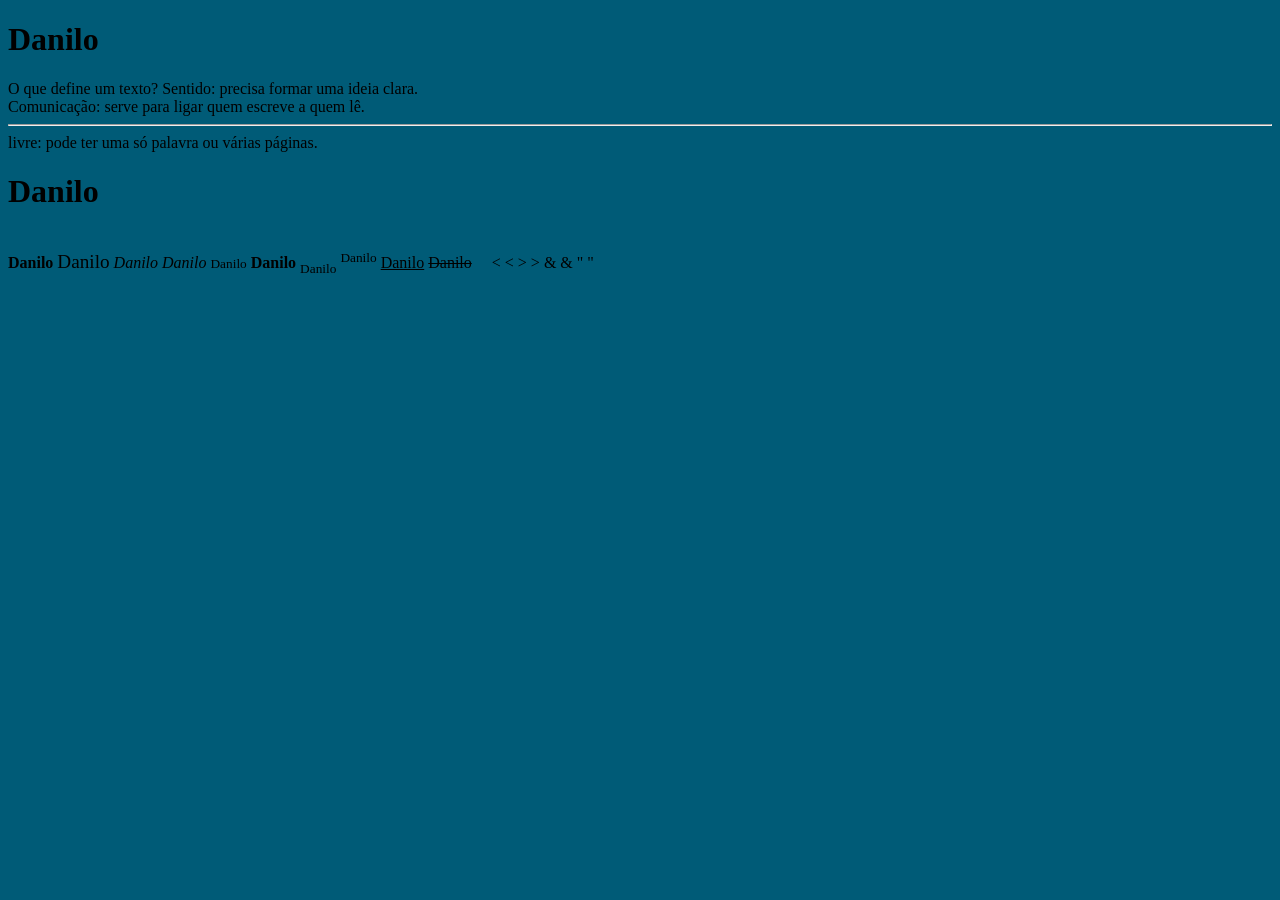
==== index.html @ aeaa7df4 "entidades de caracteres" ====
<!DOCTYPE html> <!-- Essa deve ser a primeira linha do código. DOCTYPE não é uma
tag. Na realidade, refere a uma instrução do seu documento para o navegador
saber como deverá mostrar o site da melhor maneira possível. É essencial deixar
definido que o DOCTYPE é obrigatório e deve ser colocado sempre na primeira
linha. -->
<html lang="en"> <!-- O documento sempre iniciará com essa tag. -->
<head> <!-- A tag head funciona como um cabeçalho, normalmente todas as
linkagens são colocadas aqui, entre a abertura e o fechamento da própria
tag.-->
    <meta charset="UTF-8"> <!--Definição de caracteres de leitura da pagina-->
    <meta name="viewport" content="width=device-width, initial-scale=1.0"> <!--Definição de responsividade-->
    <title>Pagina prin</title>
</head> <!-- O documento sempre iniciará com essa tag. -->
<body bgcolor="#005b77"> <!-- Aqui será o corpo da página. -->
    <h1>Danilo</h1>

    O que define um texto?
    Sentido: precisa formar uma ideia clara.<br>
    Comunicação: serve para ligar quem escreve a quem lê.
    <hr>livre: pode ter uma só palavra ou várias páginas.</hr> <!-- tag <hr> = Linha Horizontal. -->
    <!--Desenvolvimento de pagina HTML-->
    <h1>Danilo</h1><br>

    <b>Danilo</b> <!--negrito-->
    <big>Danilo</big> <!-- grande-->
    <em>Danilo</em>
    <i>Danilo</i>
    <small>Danilo</small>
    <strong>Danilo</strong>
    <sub>Danilo</sub>
    <sup>Danilo</sup>
    <ins>Danilo</ins>
    <del>Danilo</del>


    &nbsp;  <!-- espaço não separavel-->
    &#160;  <!-- espaço não separavel-->
    &lt;  <!-- < menor do que-->
    &#60; <!-- < menor do que-->
    &gt; <!-- > menor do que-->
    &#62; <!-- > menor do que-->
    &amp; <!-- < & e comercial-->
    &#38; <!-- < & e comercial-->
    &quot <!-- < " aspas-->
    &#34; <!-- < " aspas-->



</body>
</html> <!-- O documento sempre fechará com essa tag. -->
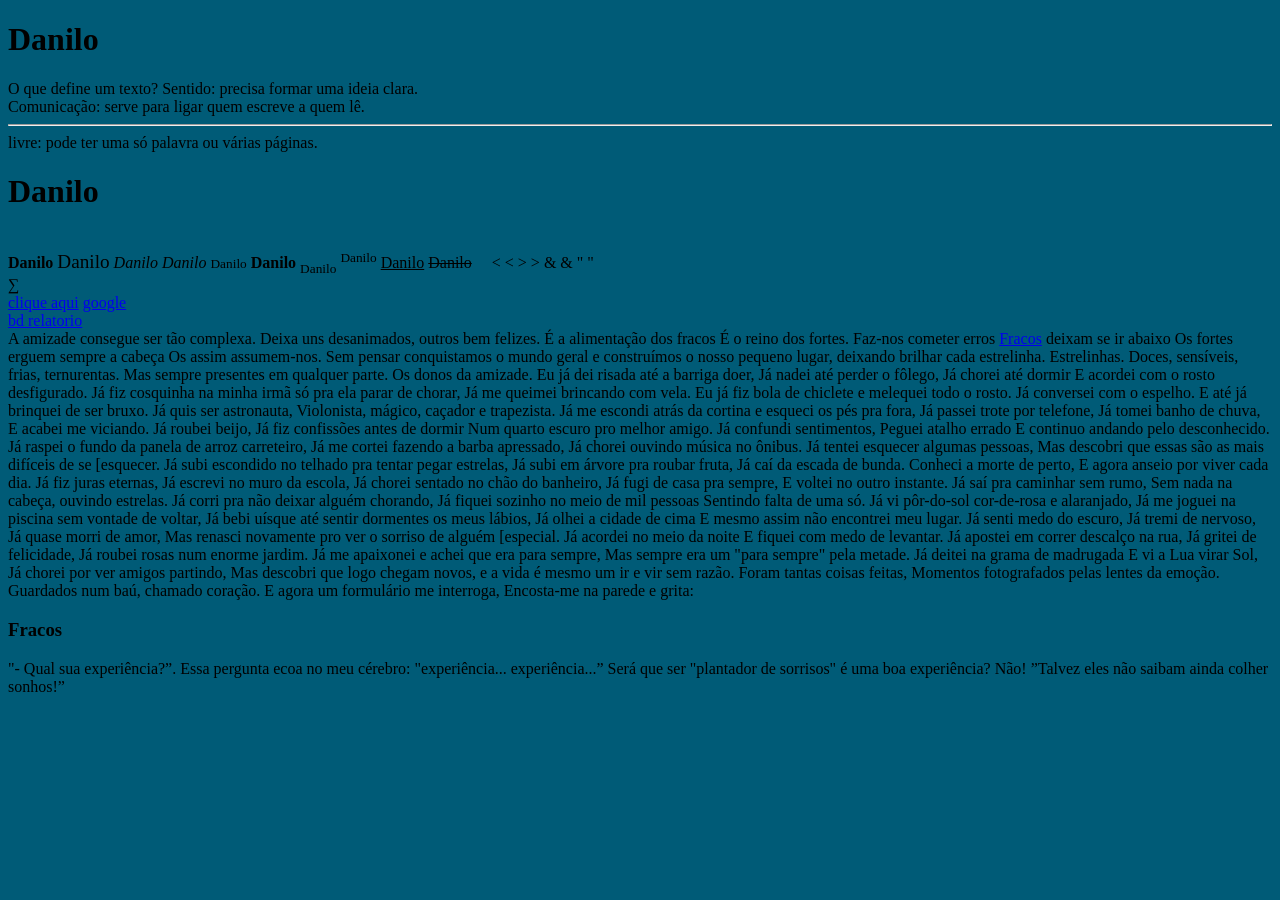
==== commit e812a82e: "NOVAS TAG" ====
--- a/index.html
+++ b/index.html
@@ -44,8 +44,114 @@
     &#38; <!-- < & e comercial-->
     &quot <!-- < " aspas-->
     &#34; <!-- < " aspas-->
+    <br>
+    &sum;
+    <br>
+
+    <a href="index1.html">clique  aqui</a> <!-- tag de link <a href="xxxx">teste</a>-->
+    <a href="http://www.google.com.br"target="_blank">google</a><br>
+    <a href="Controler/bd.html">bd relatorio</a><br>
+
+A amizade consegue ser tão complexa.
+Deixa uns desanimados, outros bem felizes.
+É a alimentação dos fracos
+É o reino dos fortes.
+
+Faz-nos cometer erros
+<a href="#fracos">Fracos</a> deixam se ir abaixo
+Os fortes erguem sempre a cabeça
+Os assim assumem-nos.
+
+Sem pensar conquistamos
+o mundo geral 
+e construímos o nosso pequeno lugar,
+deixando brilhar cada estrelinha.
+
+Estrelinhas.
+Doces, sensíveis, frias, ternurentas.
+Mas sempre presentes em qualquer parte.
+Os donos da amizade.
+
+Eu já dei risada até a barriga doer,
+Já nadei até perder o fôlego,
+Já chorei até dormir
+E acordei com o rosto desfigurado.
+Já fiz cosquinha na minha irmã só pra ela parar de chorar,
+Já me queimei brincando com vela.
+Eu já fiz bola de chiclete e melequei todo o rosto.
+Já conversei com o espelho.
+E até já brinquei de ser bruxo.
+Já quis ser astronauta,
+Violonista, mágico, caçador e trapezista.
+Já me escondi atrás da cortina e esqueci os pés pra fora,
+Já passei trote por telefone,
+Já tomei banho de chuva,
+E acabei me viciando.
+Já roubei beijo,
+Já fiz confissões antes de dormir
+Num quarto escuro pro melhor amigo.
+Já confundi sentimentos,
+Peguei atalho errado
+E continuo andando pelo desconhecido.
+Já raspei o fundo da panela de arroz carreteiro,
+Já me cortei fazendo a barba apressado,
+Já chorei ouvindo música no ônibus.
+Já tentei esquecer algumas pessoas,
+Mas descobri que essas são as mais difíceis de se
+[esquecer.
+Já subi escondido no telhado pra tentar pegar estrelas,
+Já subi em árvore pra roubar fruta,
+Já caí da escada de bunda.
+Conheci a morte de perto,
+E agora anseio por viver cada dia.
+Já fiz juras eternas,
+Já escrevi no muro da escola,
+Já chorei sentado no chão do banheiro,
+Já fugi de casa pra sempre,
+E voltei no outro instante.
+Já saí pra caminhar sem rumo,
+Sem nada na cabeça, ouvindo estrelas.
+Já corri pra não deixar alguém chorando,
+Já fiquei sozinho no meio de mil pessoas
+Sentindo falta de uma só.
+Já vi pôr-do-sol cor-de-rosa e alaranjado,
+Já me joguei na piscina sem vontade de voltar,
+Já bebi uísque até sentir dormentes os meus lábios,
+Já olhei a cidade de cima
+E mesmo assim não encontrei meu lugar.
+Já senti medo do escuro,
+Já tremi de nervoso,
+Já quase morri de amor,
+Mas renasci novamente pro ver o sorriso de alguém
+[especial.
+Já acordei no meio da noite
+E fiquei com medo de levantar.
+Já apostei em correr descalço na rua,
+Já gritei de felicidade,
+Já roubei rosas num enorme jardim.
+Já me apaixonei e achei que era para sempre,
+Mas sempre era um "para sempre" pela metade.
+Já deitei na grama de madrugada
+E vi a Lua virar Sol,
+Já chorei por ver amigos partindo,
+Mas descobri que logo chegam novos,
+e a vida é mesmo um ir e vir sem razão.
+Foram tantas coisas feitas,
+Momentos fotografados pelas lentes da emoção.
+Guardados num baú, chamado coração.
+E agora um formulário me interroga,
+Encosta-me na parede e grita:
+<a name="fracos"><h3>Fracos</h3></a>
+"- Qual sua experiência?”.
+Essa pergunta ecoa no meu cérebro:
+"experiência... experiência...”
+Será que ser "plantador de sorrisos" é uma boa
+experiência?
+Não!
+”Talvez eles não saibam ainda colher sonhos!”
+<a name="fracos"></a>
 
 
 
 </body>
-</html> <!-- O documento sempre fechará com essa tag. -->+</html> <!-- O documento sempre fechará com essa tag. -->
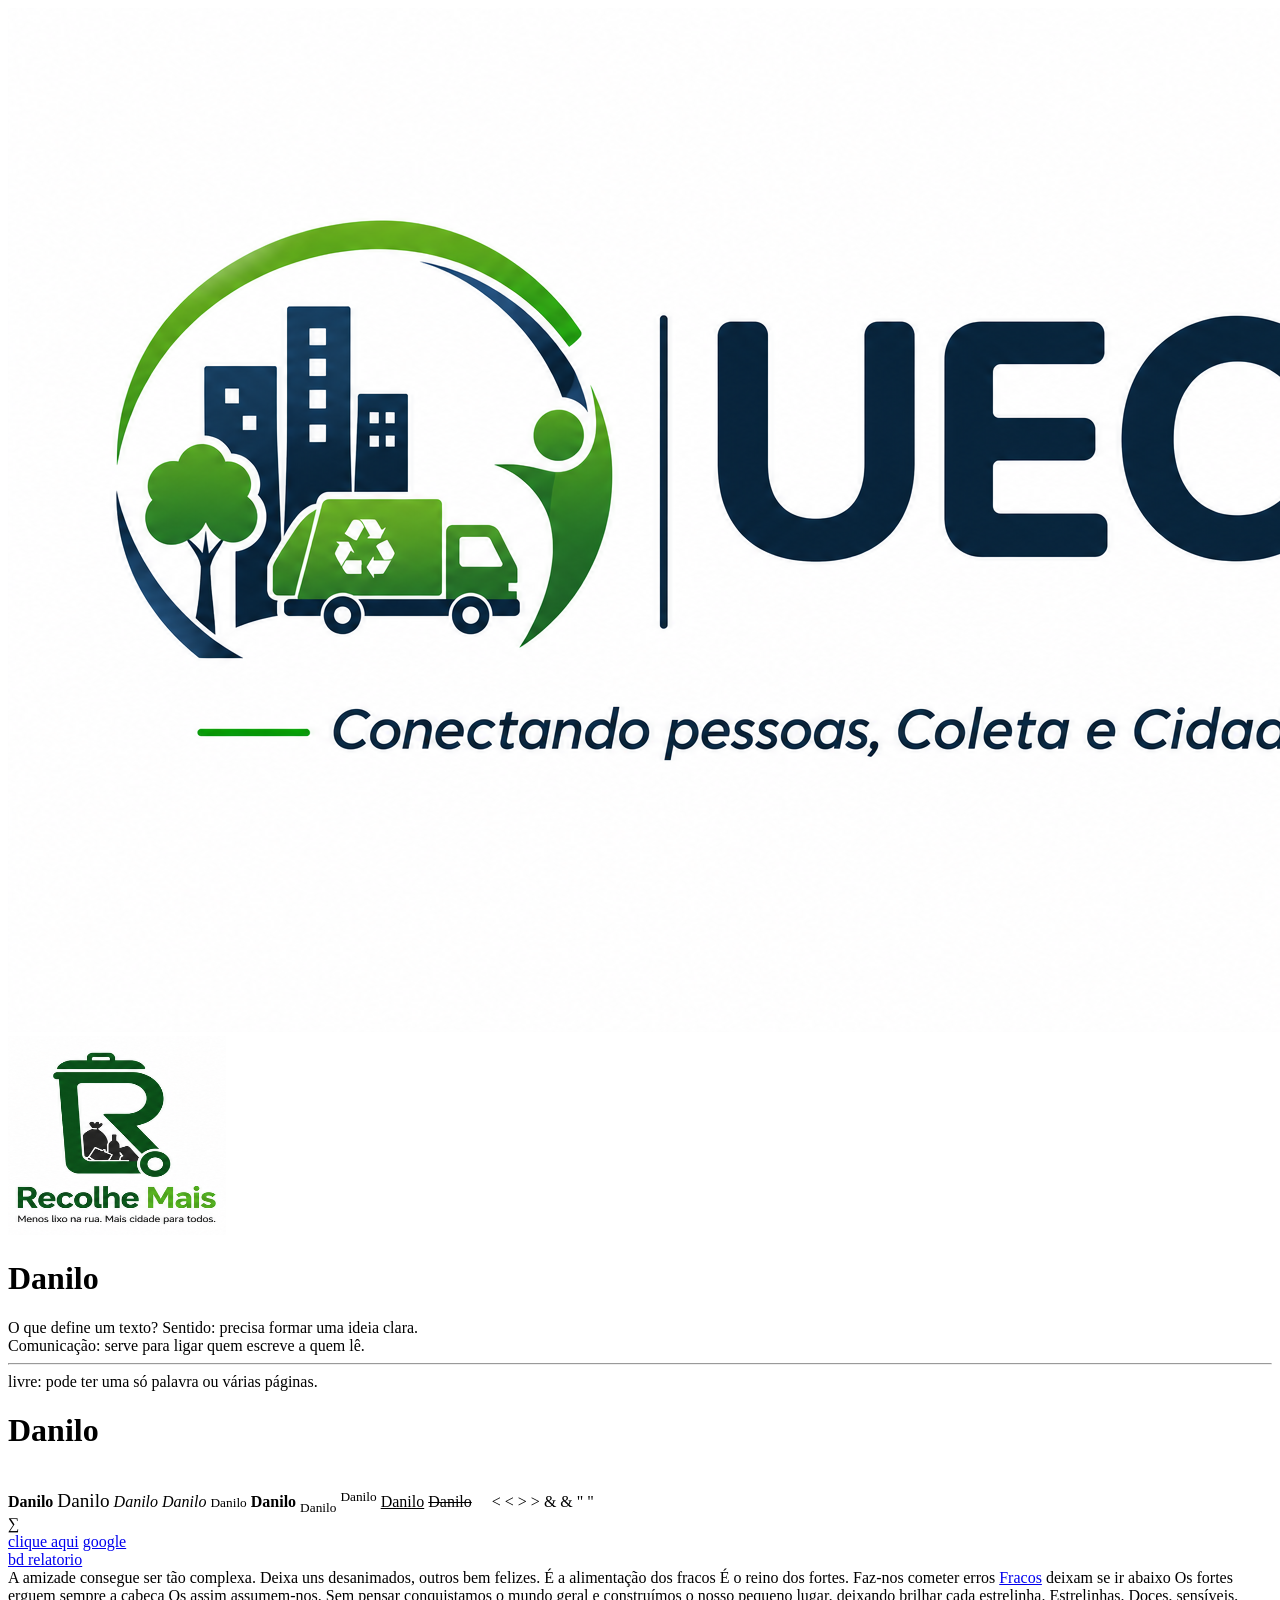
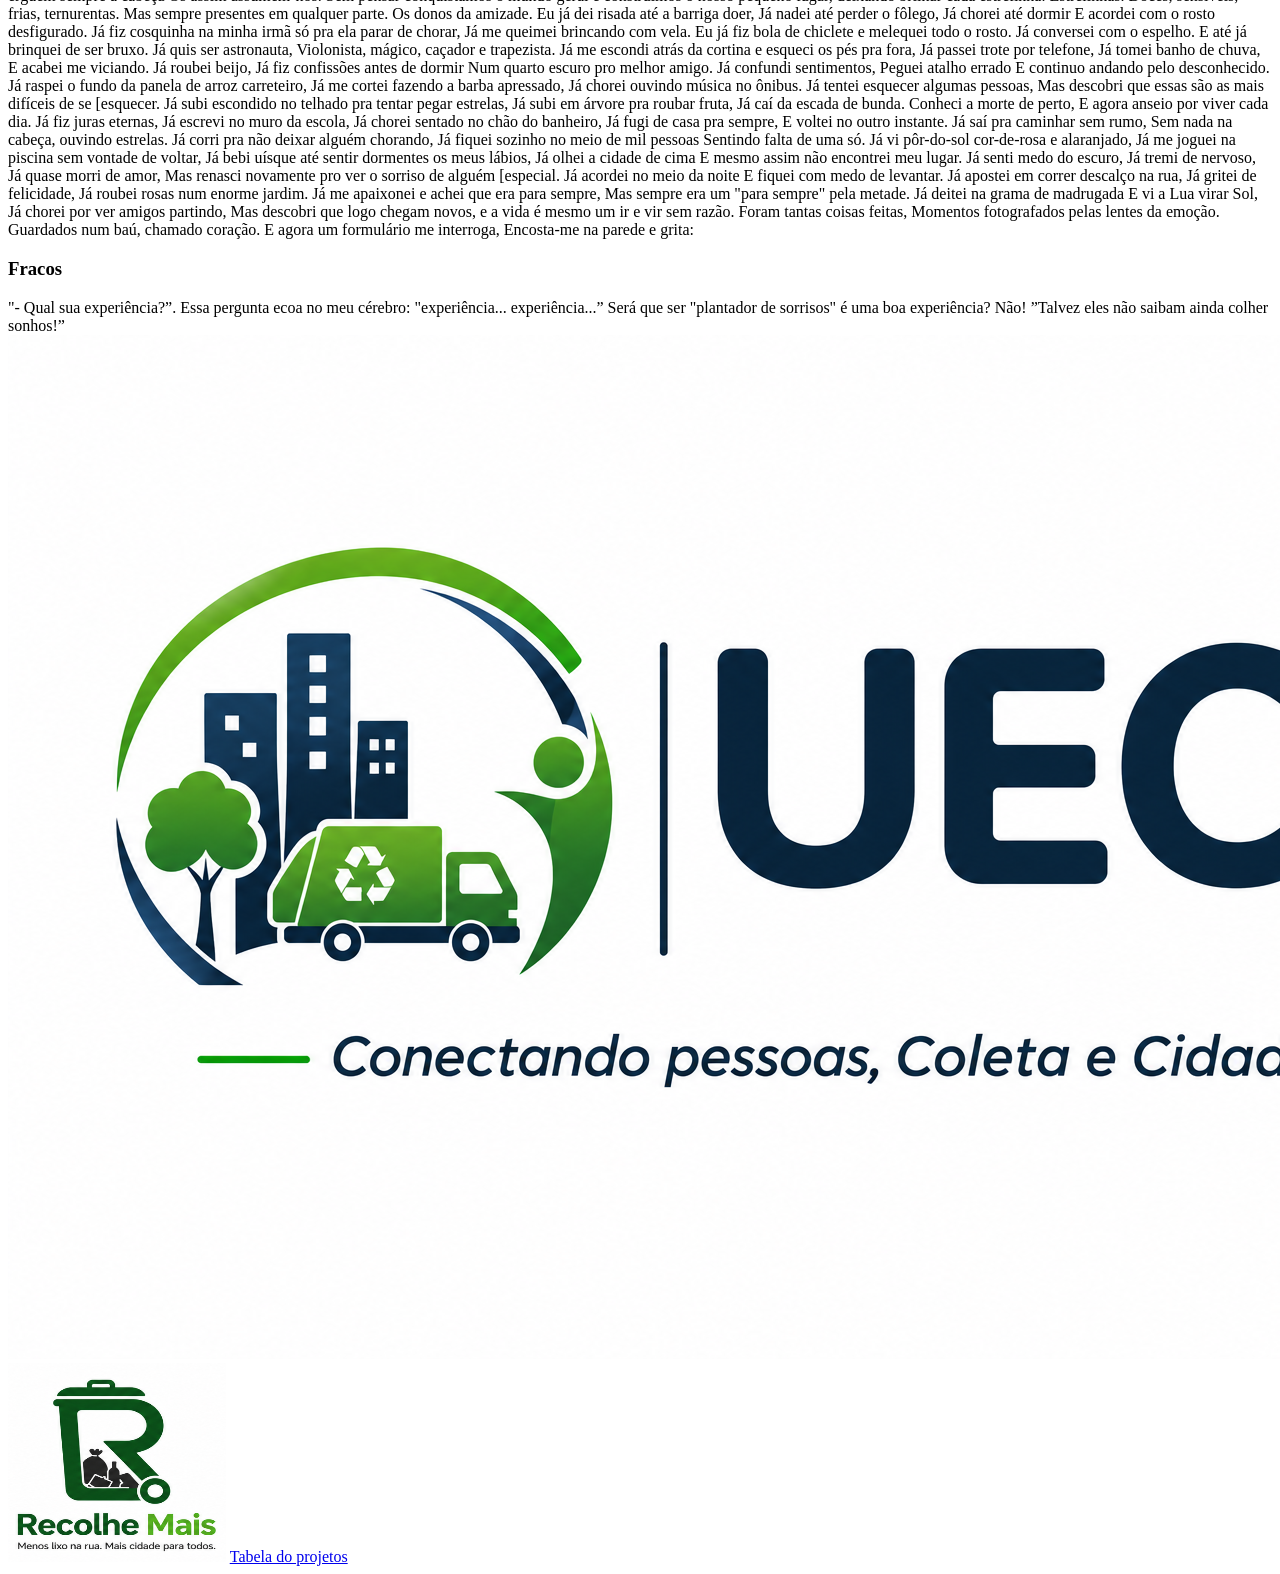
==== commit 410d152f: "ICON" ====
--- a/index.html
+++ b/index.html
@@ -12,7 +12,10 @@
     <meta name="viewport" content="width=device-width, initial-scale=1.0"> <!--Definição de responsividade-->
     <title>Pagina prin</title>
 </head> <!-- O documento sempre iniciará com essa tag. -->
-<body bgcolor="#005b77"> <!-- Aqui será o corpo da página. -->
+<body bgcolor="#ffffff"> <!-- Aqui será o corpo da página. -->
+    <img src="icon/log_statup.png" Width 0,1% height 0,1% alt"Statup"/>
+    <img src="icon/log_web.png" Width 150% height 150% alt"web"/>
+    
     <h1>Danilo</h1>
 
     O que define um texto?
@@ -152,6 +155,15 @@
 <a name="fracos"></a>
 
 
+<img src="icon/log_statup.png" alt"Statup"/>
+<img src="icon/log_web.png" alt"web"/>
+
+<a href="Tabela.html">Tabela do projetos</a>
+
 
 </body>
+
+
+
+
 </html> <!-- O documento sempre fechará com essa tag. -->
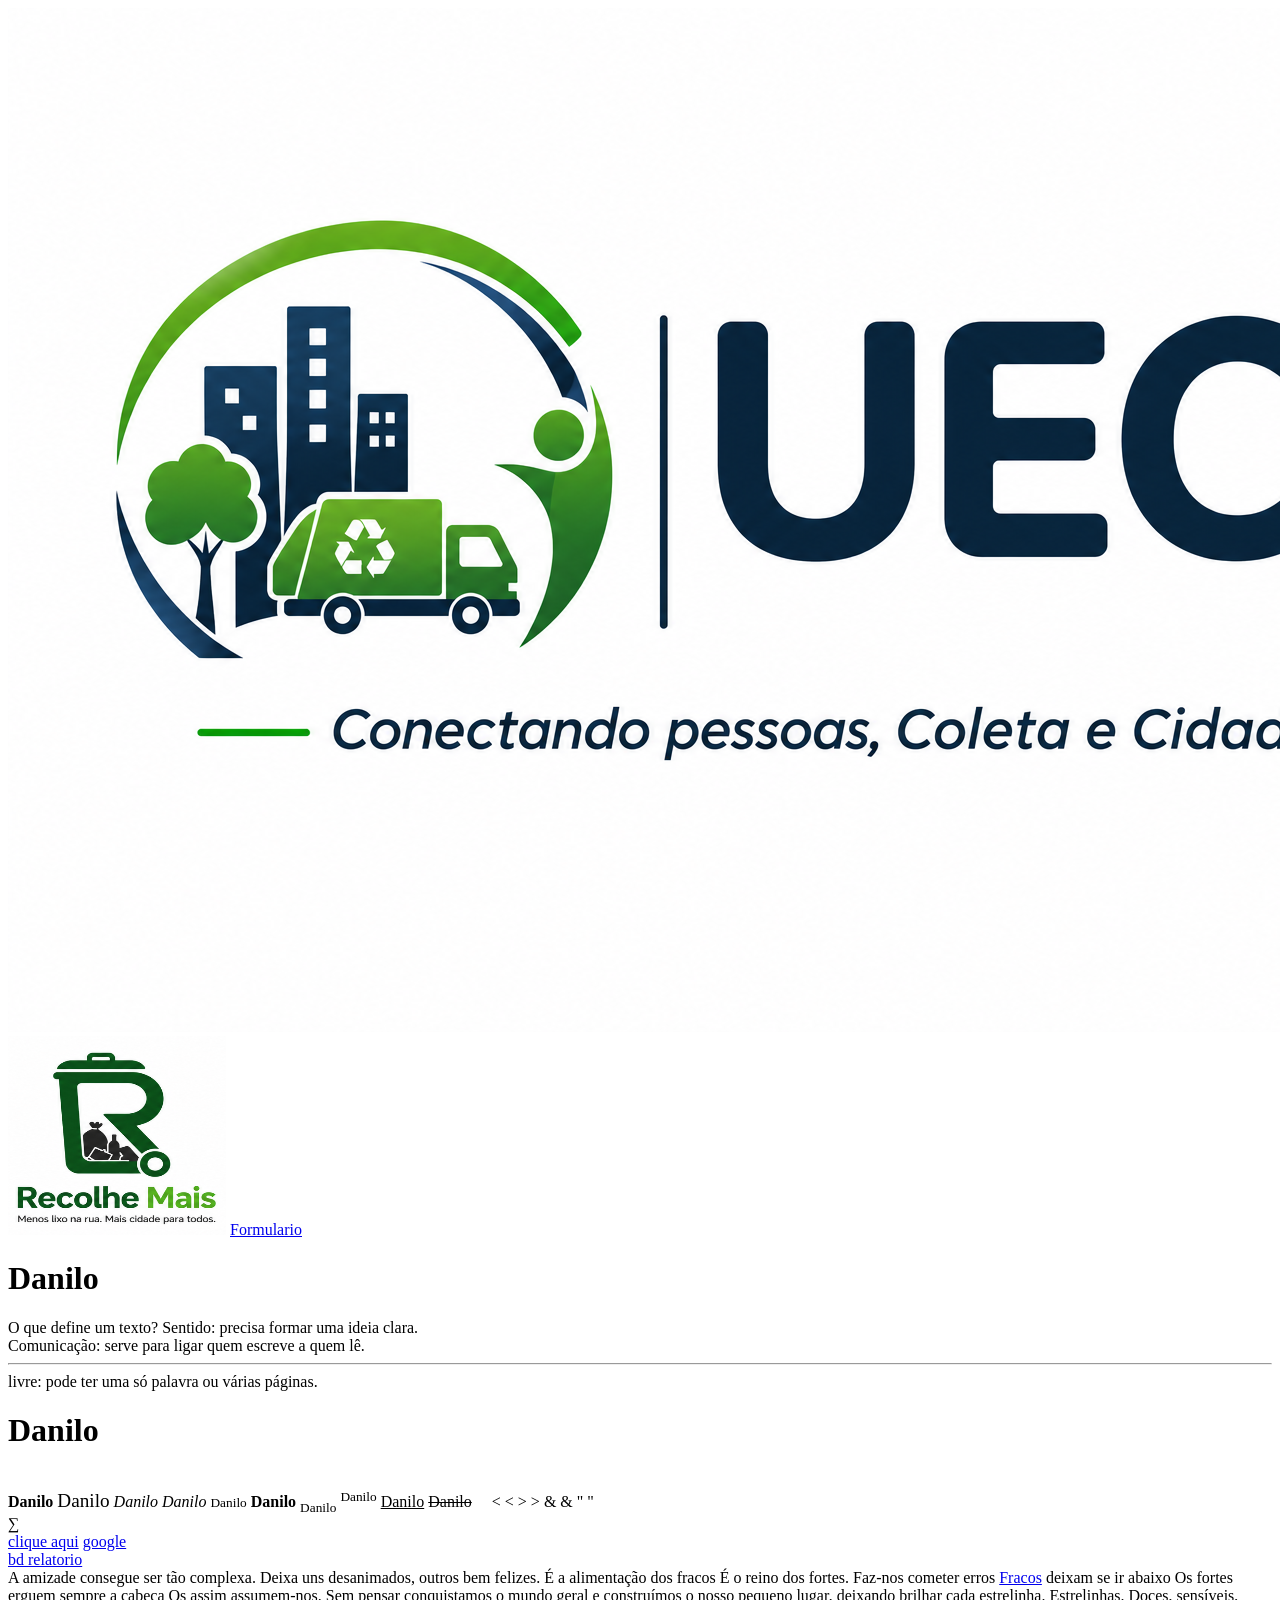
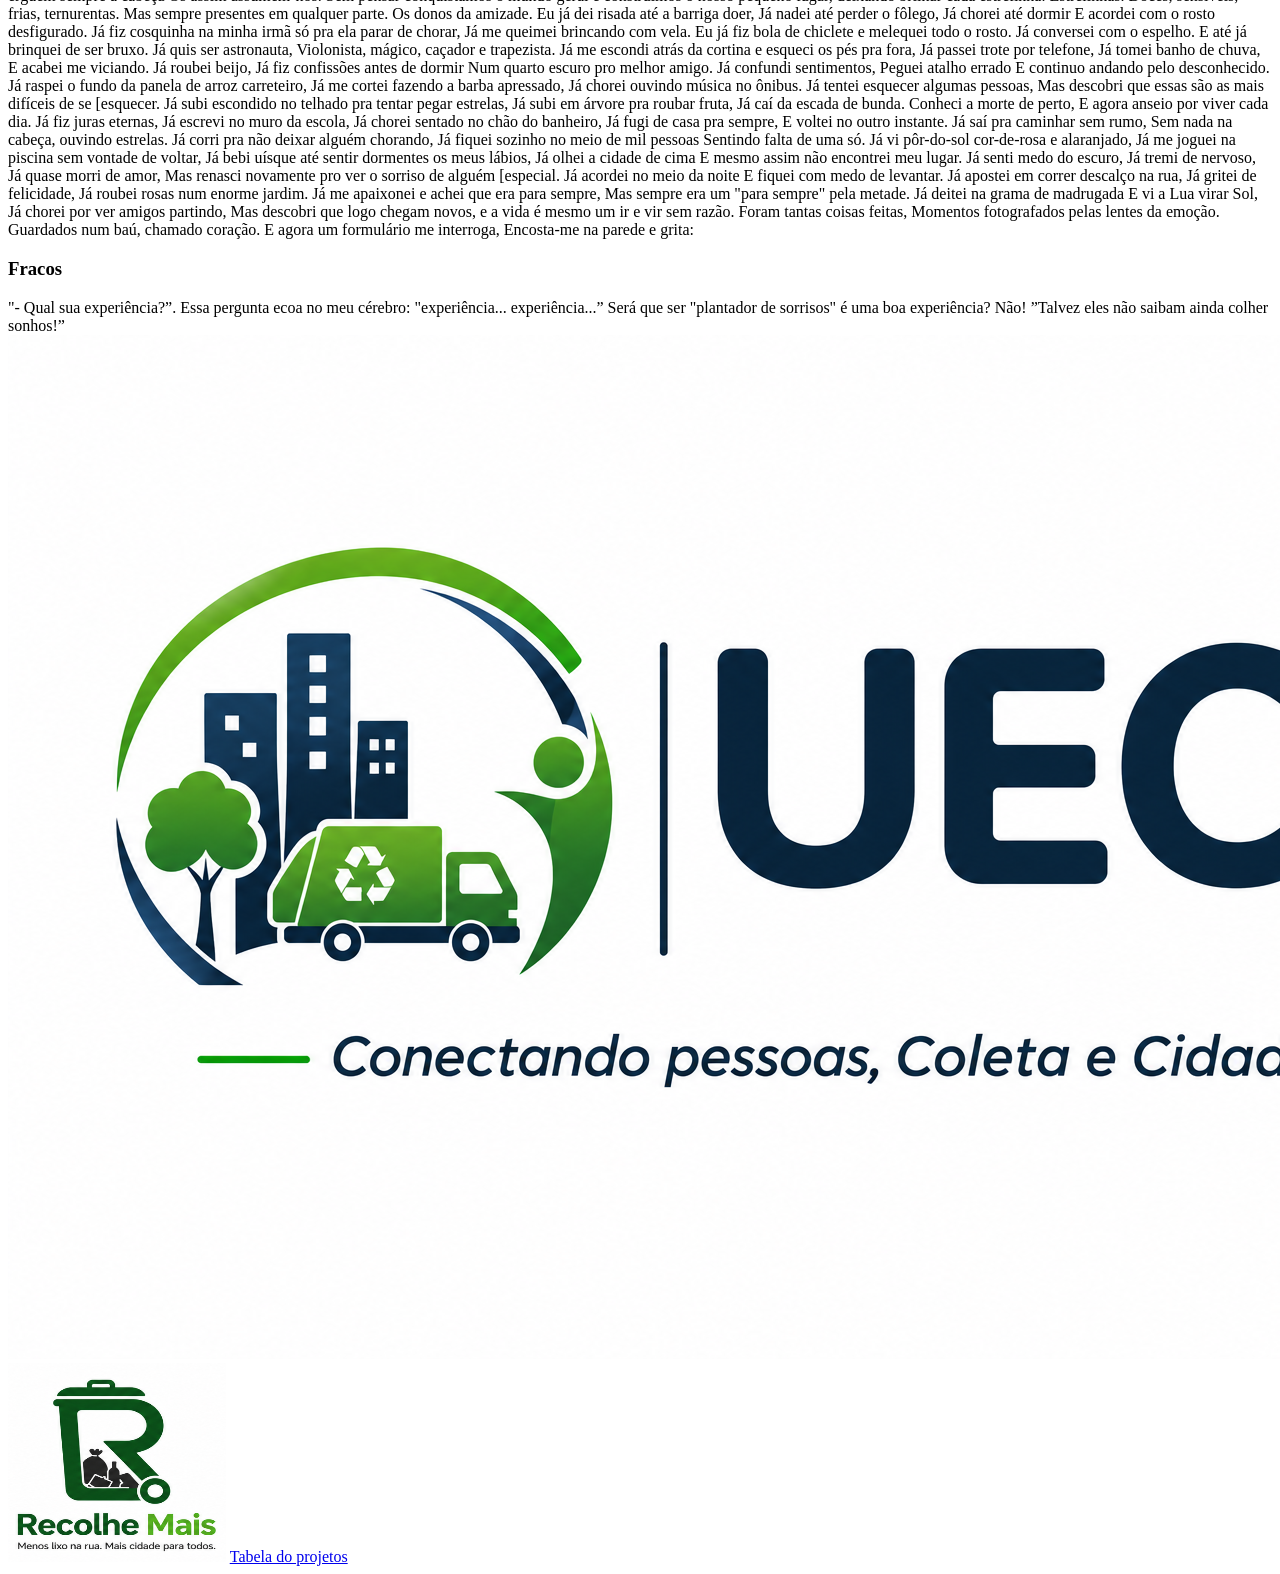
==== commit 0551e739: "formulario" ====
--- a/index.html
+++ b/index.html
@@ -15,6 +15,7 @@
 <body bgcolor="#ffffff"> <!-- Aqui será o corpo da página. -->
     <img src="icon/log_statup.png" Width 0,1% height 0,1% alt"Statup"/>
     <img src="icon/log_web.png" Width 150% height 150% alt"web"/>
+    <a href="form.html">Formulario</a>
     
     <h1>Danilo</h1>
 
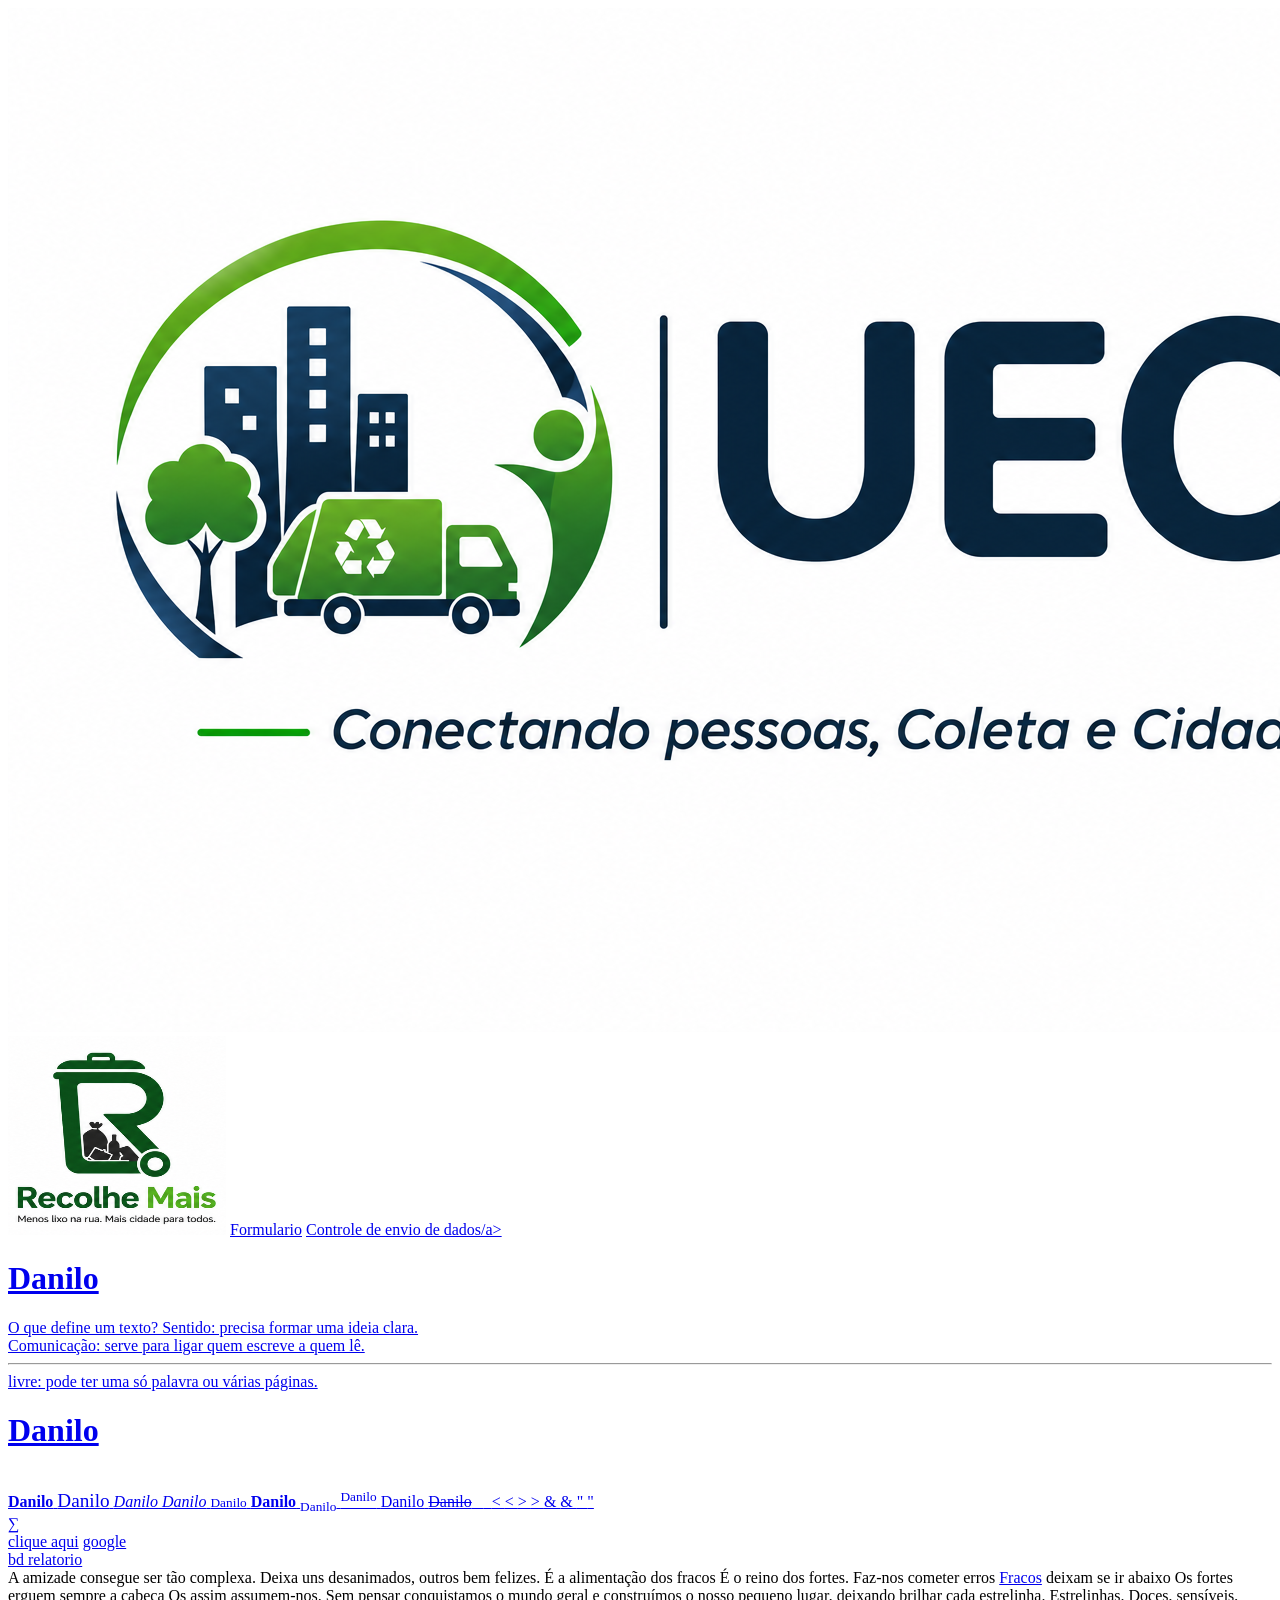
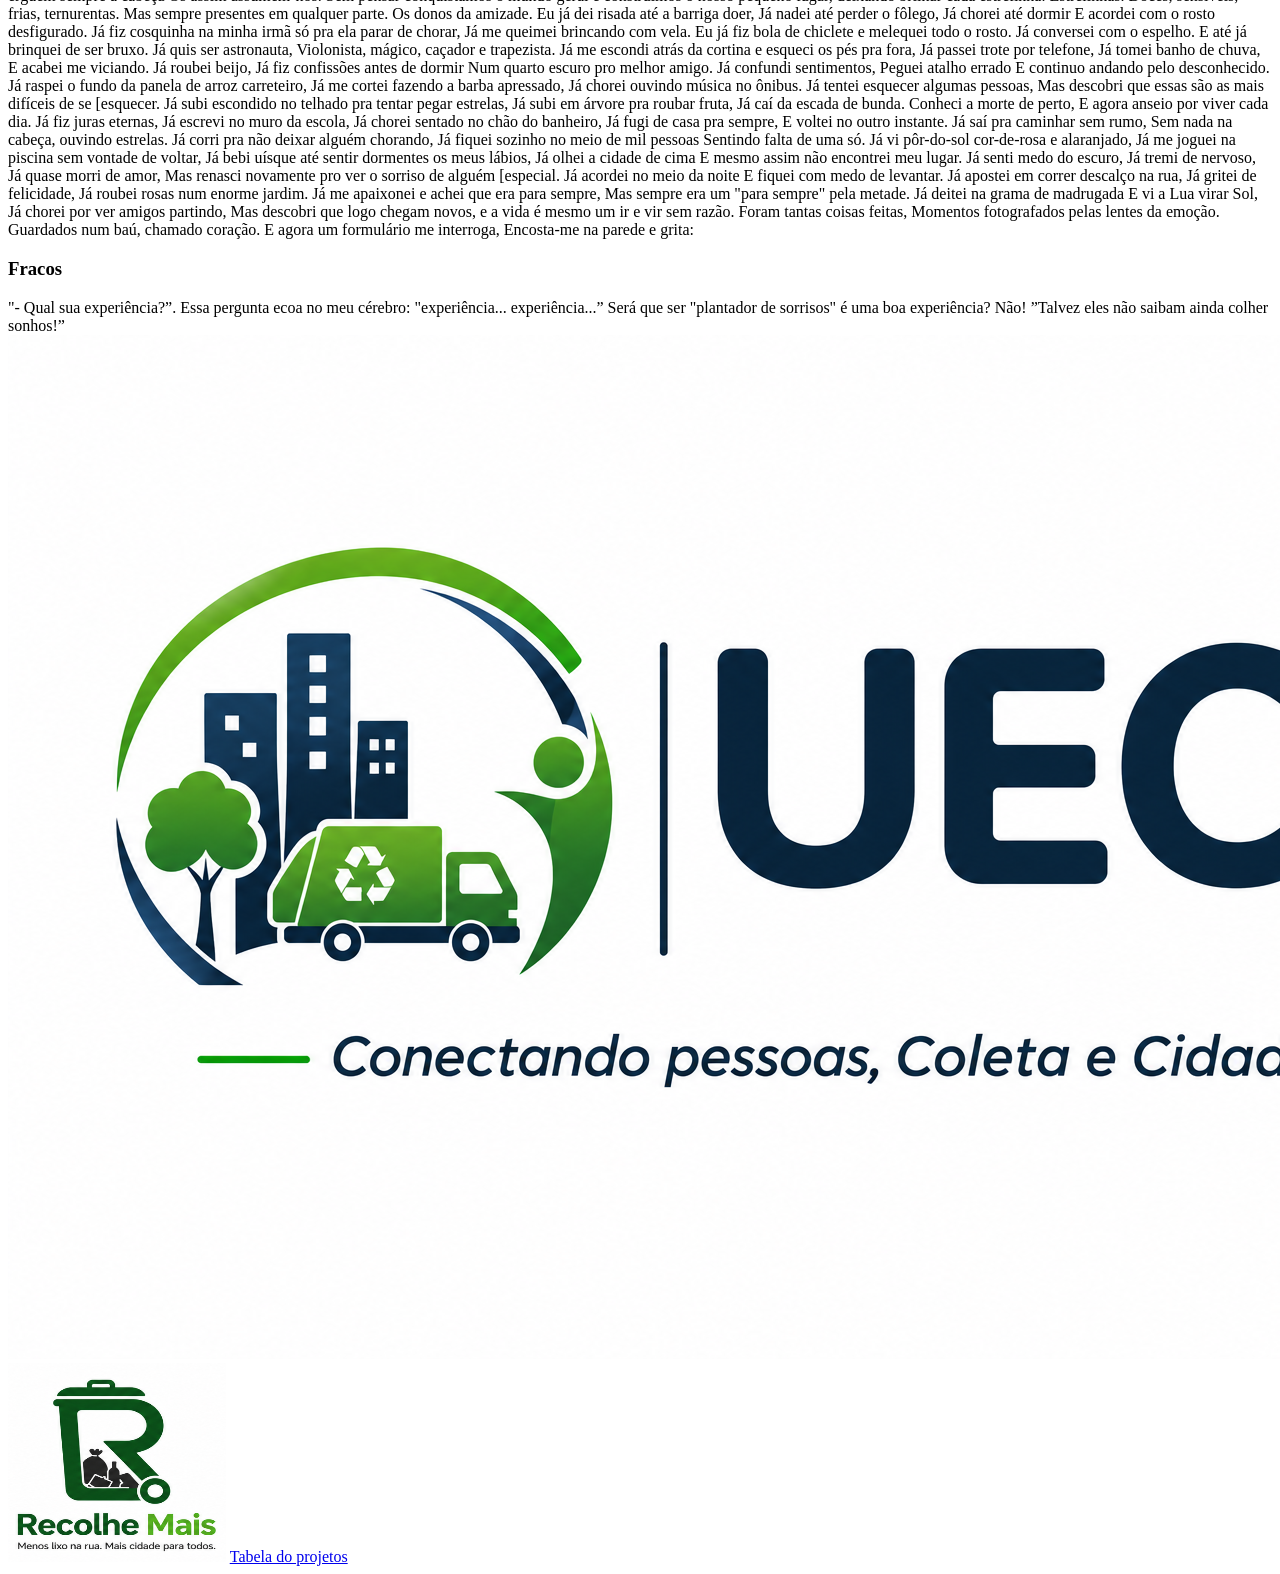
==== commit ee2350a6: "comint propriedade color background" ====
--- a/index.html
+++ b/index.html
@@ -16,7 +16,8 @@
     <img src="icon/log_statup.png" Width 0,1% height 0,1% alt"Statup"/>
     <img src="icon/log_web.png" Width 150% height 150% alt"web"/>
     <a href="form.html">Formulario</a>
-    
+     <a href="Controler/envdados.html">Controle de envio de dados/a>
+
     <h1>Danilo</h1>
 
     O que define um texto?
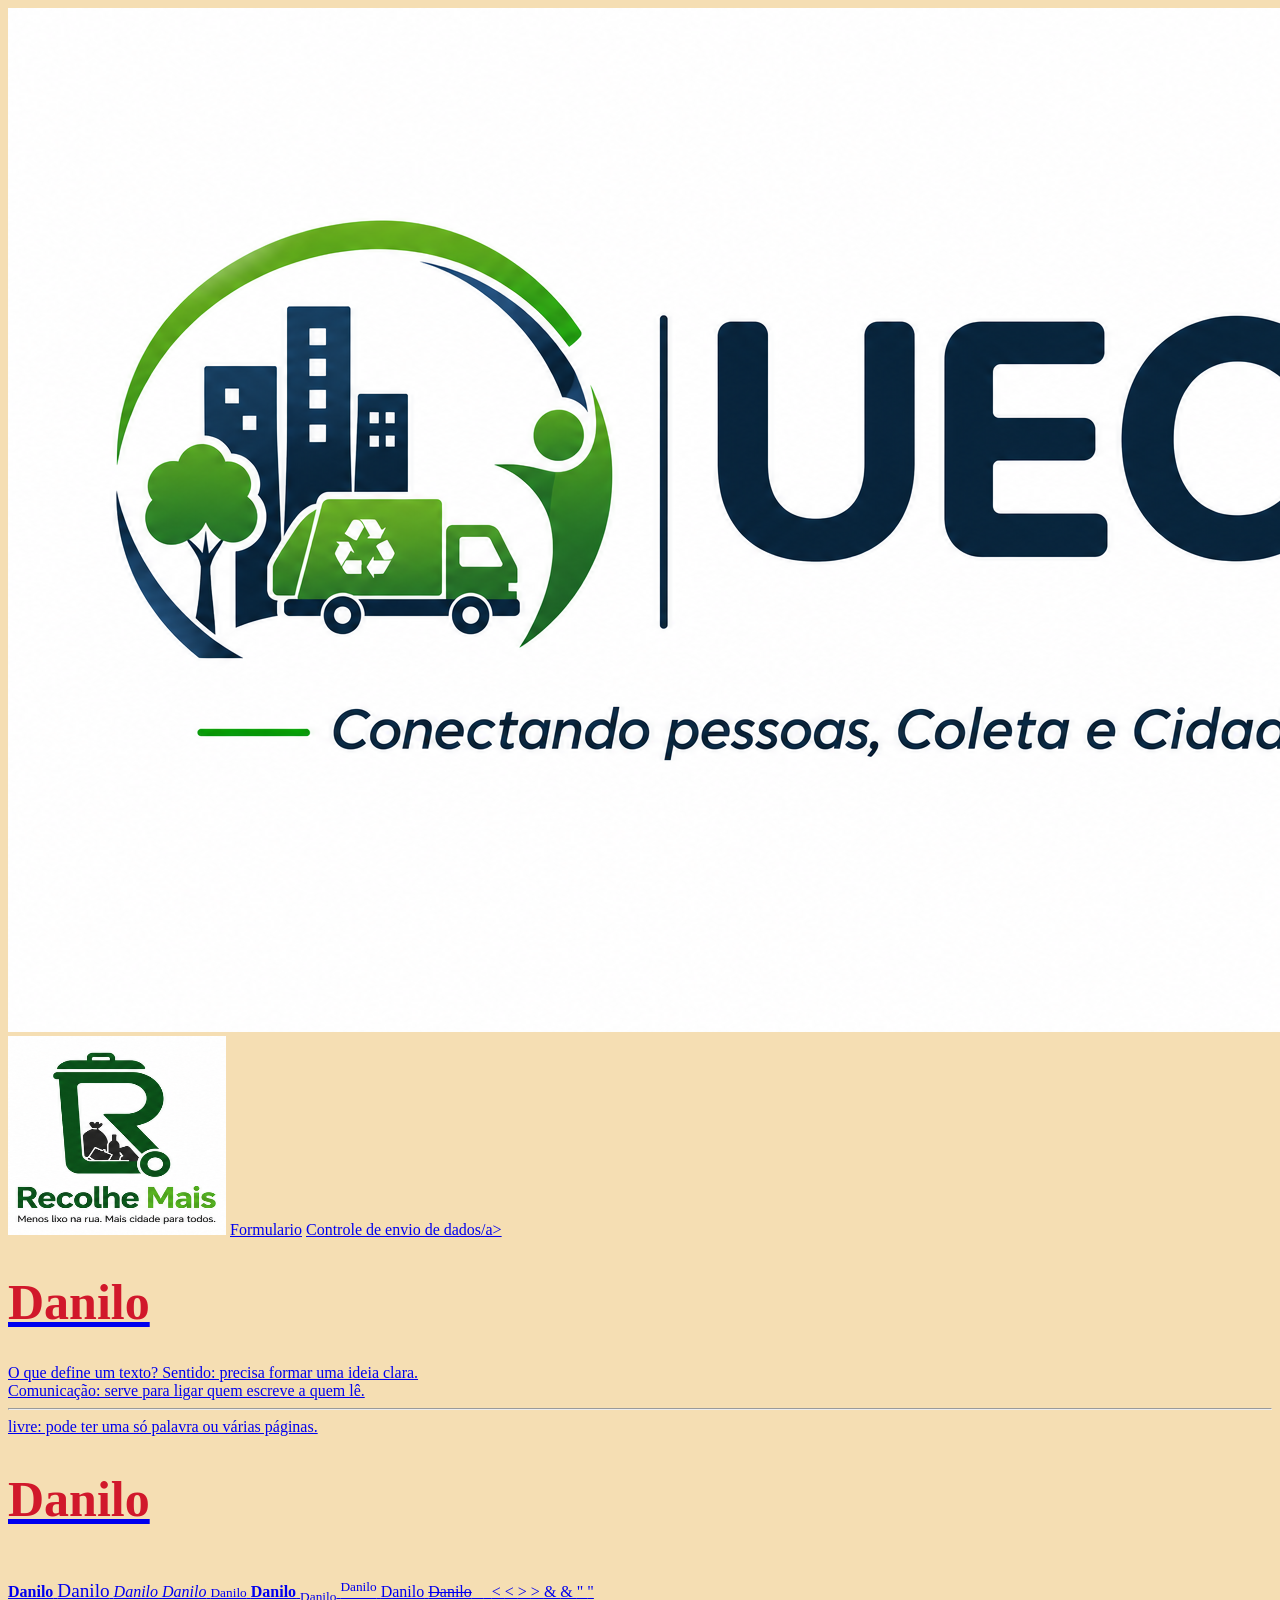
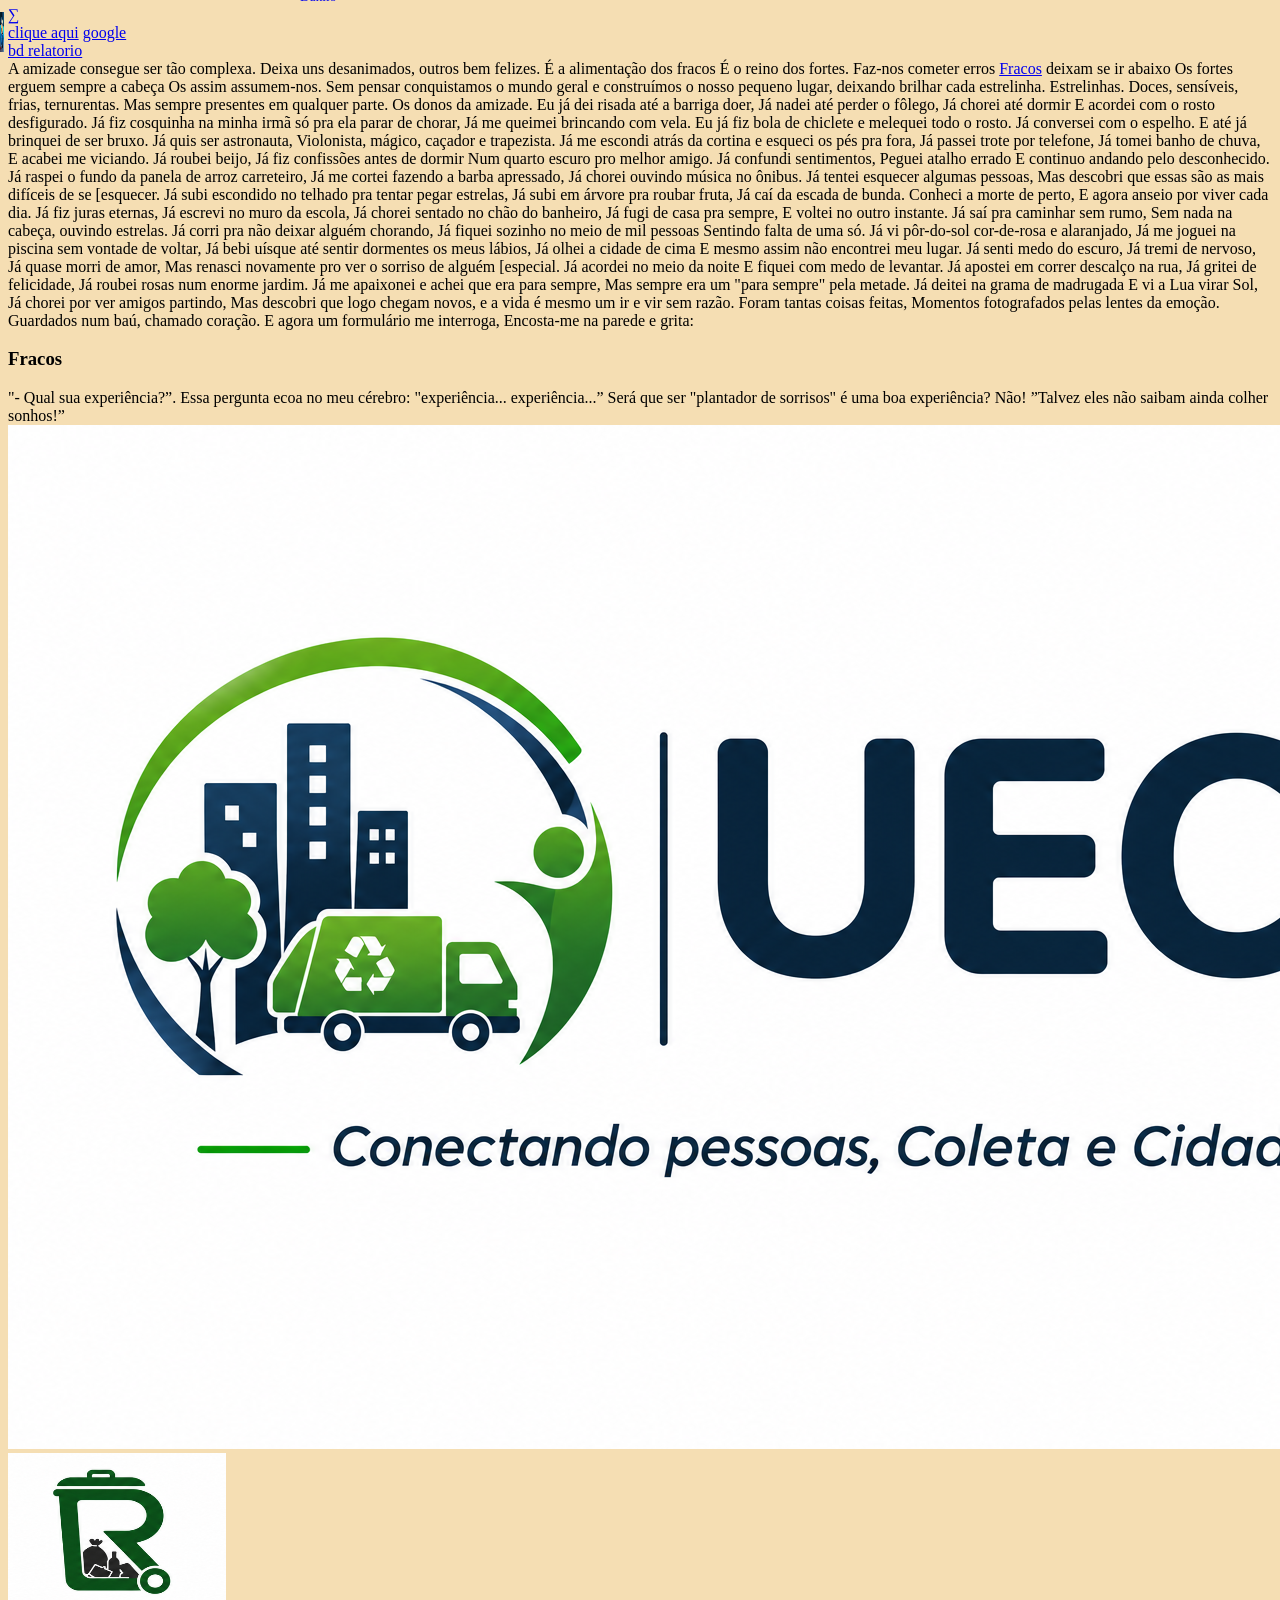
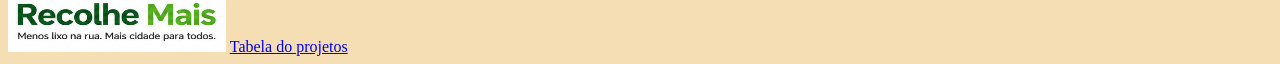
==== commit 9bcfe582: "list" ====
--- a/index.html
+++ b/index.html
@@ -11,6 +11,8 @@
     <meta charset="UTF-8"> <!--Definição de caracteres de leitura da pagina-->
     <meta name="viewport" content="width=device-width, initial-scale=1.0"> <!--Definição de responsividade-->
     <title>Pagina prin</title>
+    <link rel="stylesheet" href="Styles/styles.css">
+
 </head> <!-- O documento sempre iniciará com essa tag. -->
 <body bgcolor="#ffffff"> <!-- Aqui será o corpo da página. -->
     <img src="icon/log_statup.png" Width 0,1% height 0,1% alt"Statup"/>
--- a/Styles/styles.css
+++ b/Styles/styles.css
@@ -0,0 +1,32 @@
+/* commit css document*/
+
+
+h1 {
+    color: rgb(209, 24, 43);
+    font-size: 50px;
+}
+
+h2{
+    font-size: 20px;
+    color: red;
+}
+p{
+    margin-left: 50px;
+}
+
+body {
+    background-color: wheat;
+    background-image: url(../icon/giphy.gif);
+    background-repeat: no-repeat;
+    background-position: left center;
+    background-size: 4px 40px;
+    padding left: 50px;
+}
+
+a.hover{
+    color:blueviolet
+}
+
+li.nOrdenada {
+    
+}
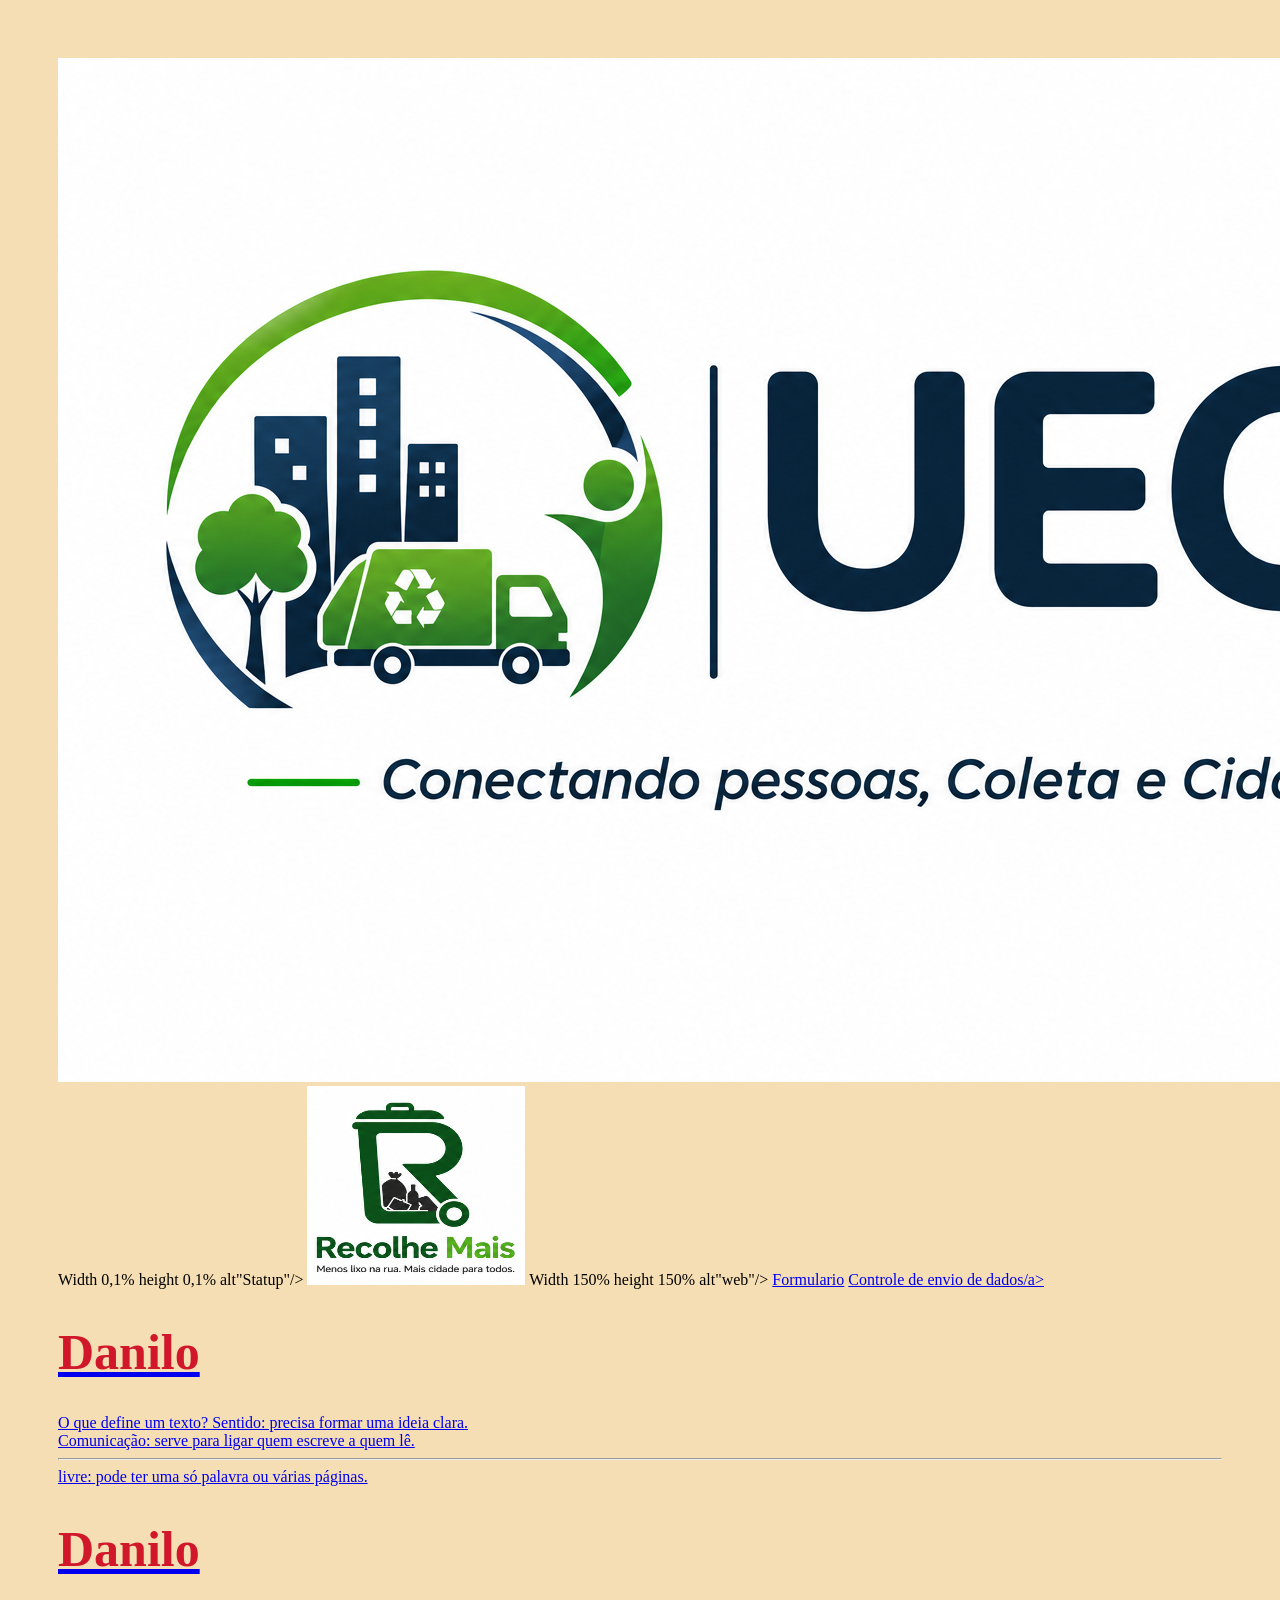
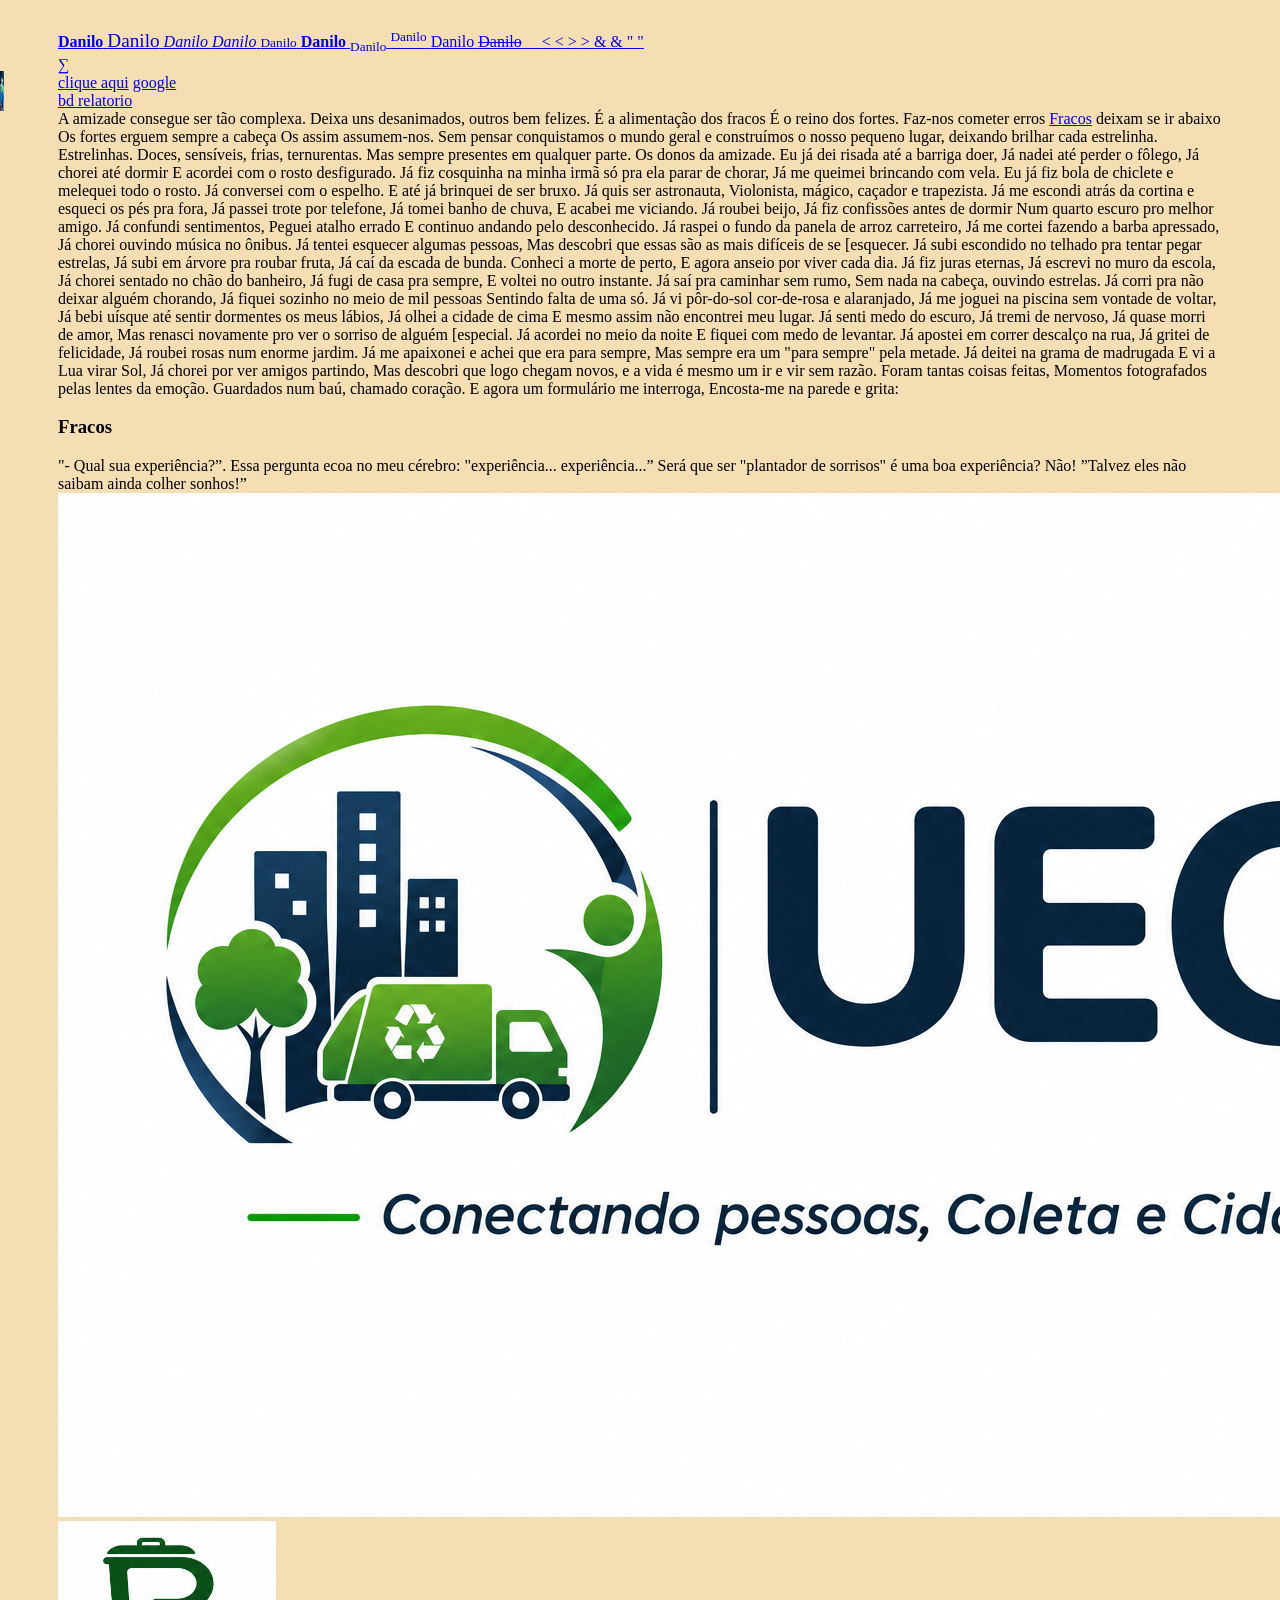
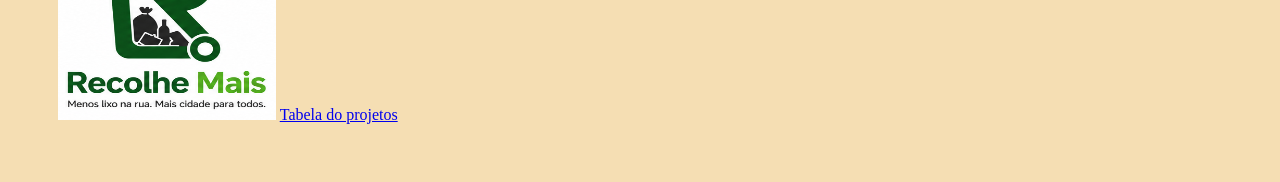
==== commit 0dbe7f72: "java" ====
--- a/index.html
+++ b/index.html
@@ -15,8 +15,8 @@
 
 </head> <!-- O documento sempre iniciará com essa tag. -->
 <body bgcolor="#ffffff"> <!-- Aqui será o corpo da página. -->
-    <img src="icon/log_statup.png" Width 0,1% height 0,1% alt"Statup"/>
-    <img src="icon/log_web.png" Width 150% height 150% alt"web"/>
+    <img src="icon/log_statup.png"> Width 0,1% height 0,1% alt"Statup"/>
+    <img src="icon/log_web.png"> Width 150% height 150% alt"web"/>
     <a href="form.html">Formulario</a>
      <a href="Controler/envdados.html">Controle de envio de dados/a>
 
--- a/Styles/styles.css
+++ b/Styles/styles.css
@@ -20,7 +20,7 @@
     background-repeat: no-repeat;
     background-position: left center;
     background-size: 4px 40px;
-    padding left: 50px;
+    padding: 50px;
 }
 
 a.hover{
@@ -28,5 +28,6 @@
 }
 
 li.nOrdenada {
-    
+
 }
+
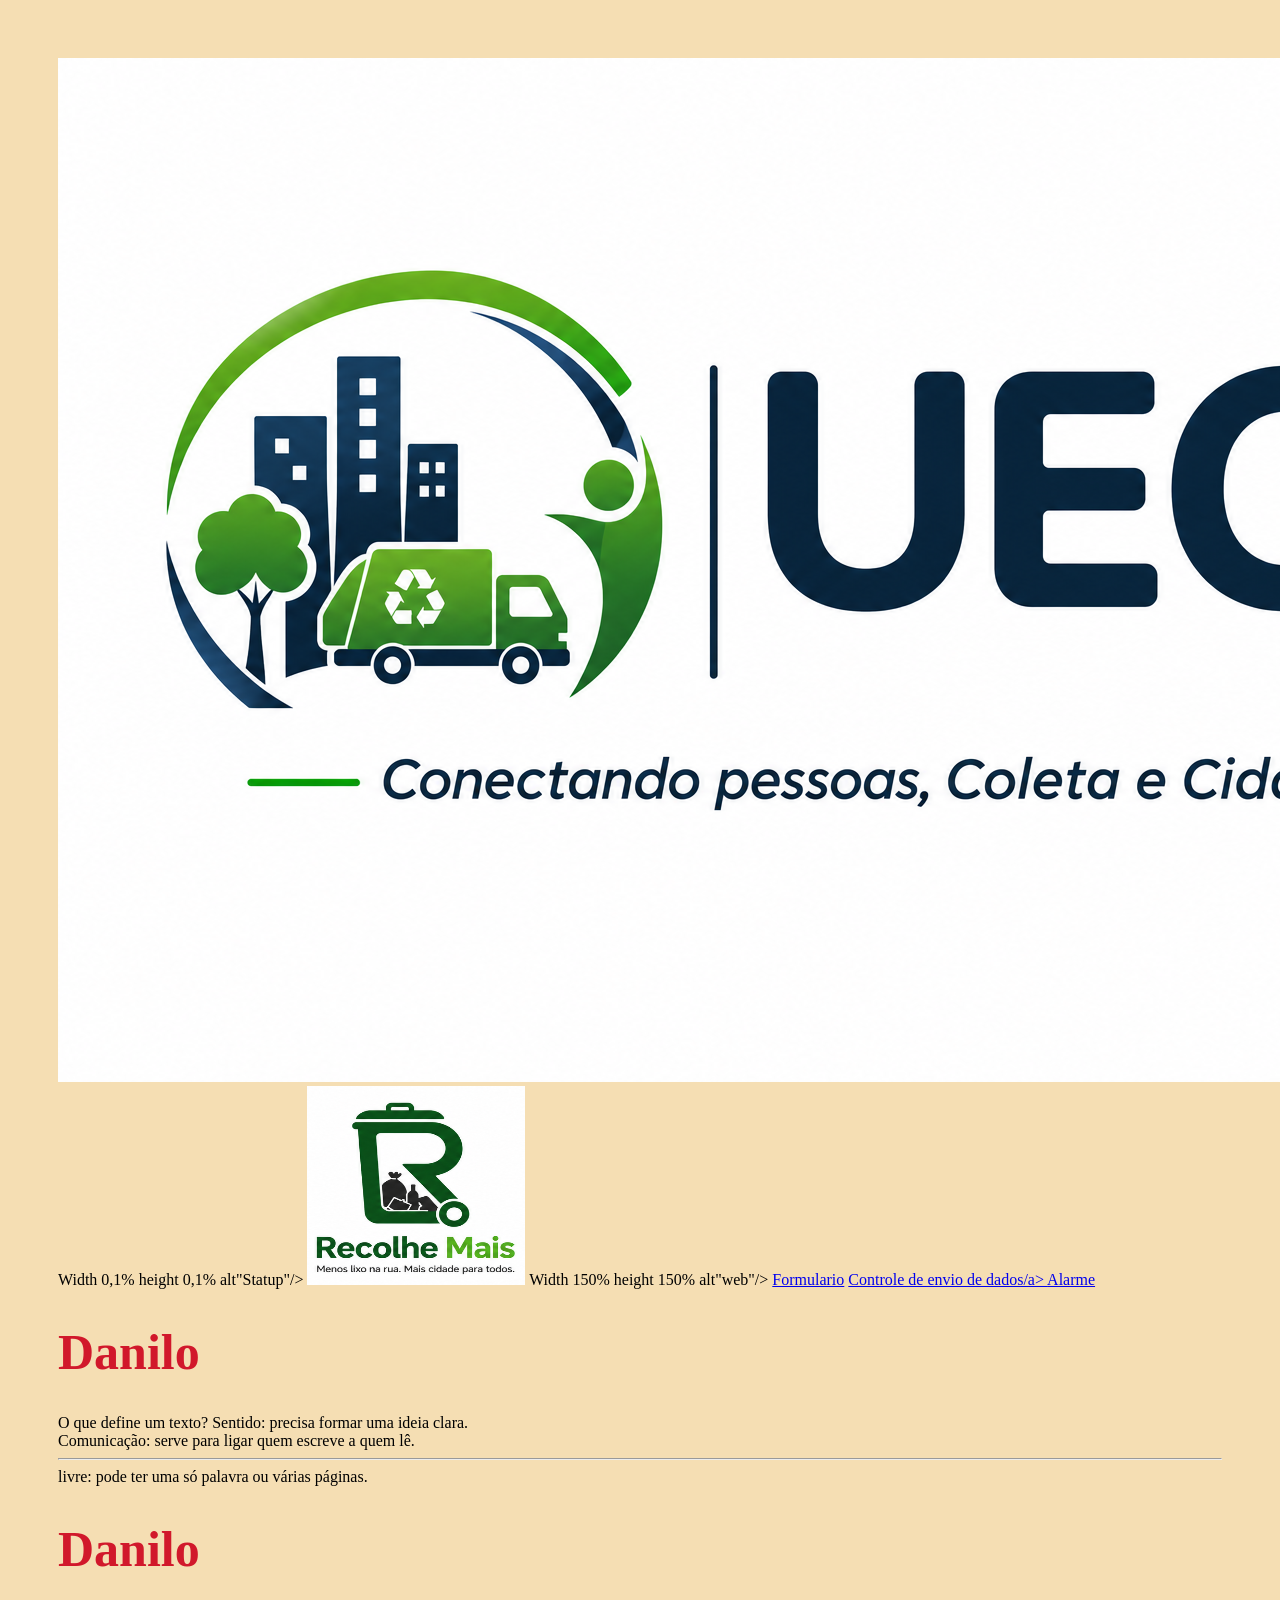
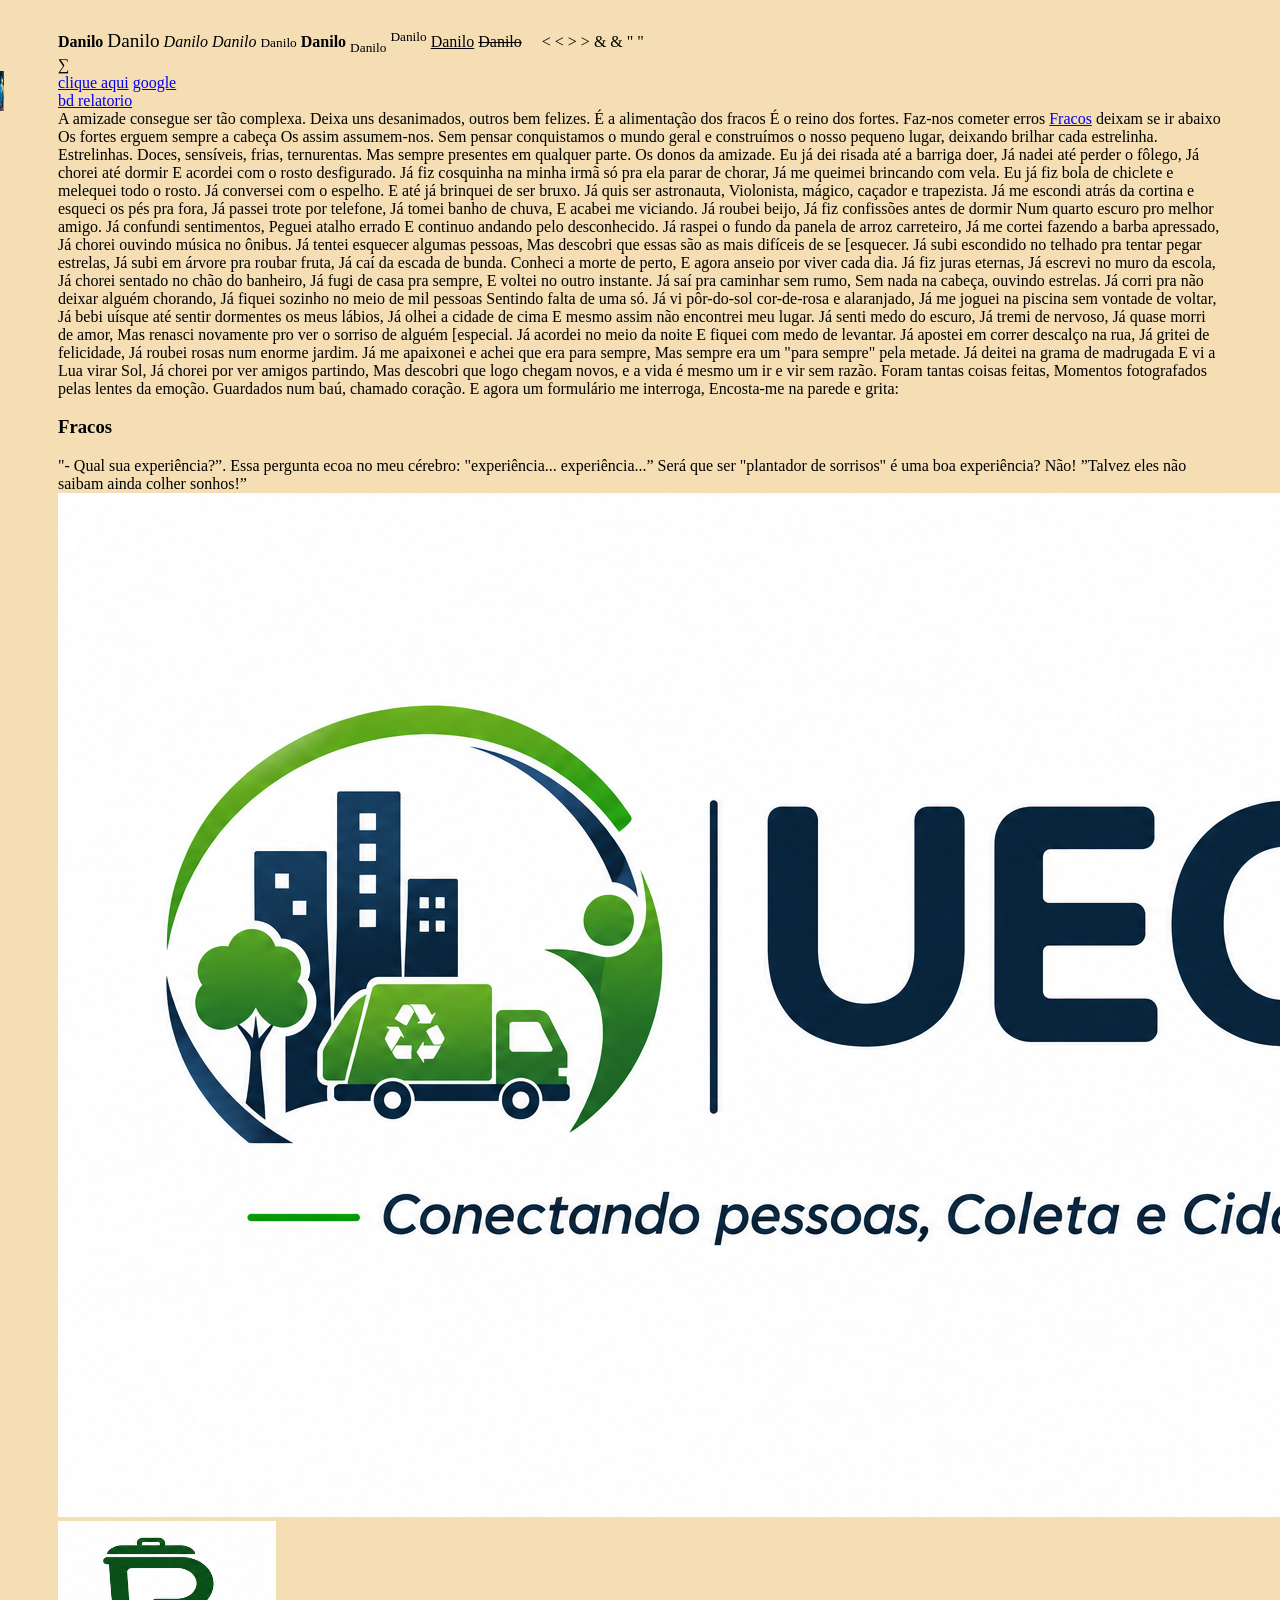
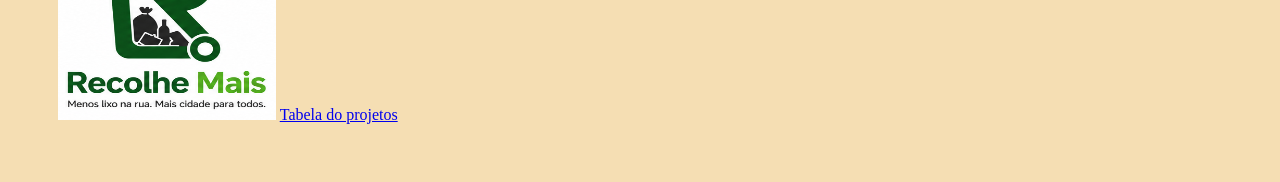
==== commit e9a13224: "corrigir alarme" ====
--- a/index.html
+++ b/index.html
@@ -19,6 +19,7 @@
     <img src="icon/log_web.png"> Width 150% height 150% alt"web"/>
     <a href="form.html">Formulario</a>
      <a href="Controler/envdados.html">Controle de envio de dados/a>
+    <a href="Alarme.html">Alarme </a>
 
     <h1>Danilo</h1>
 
